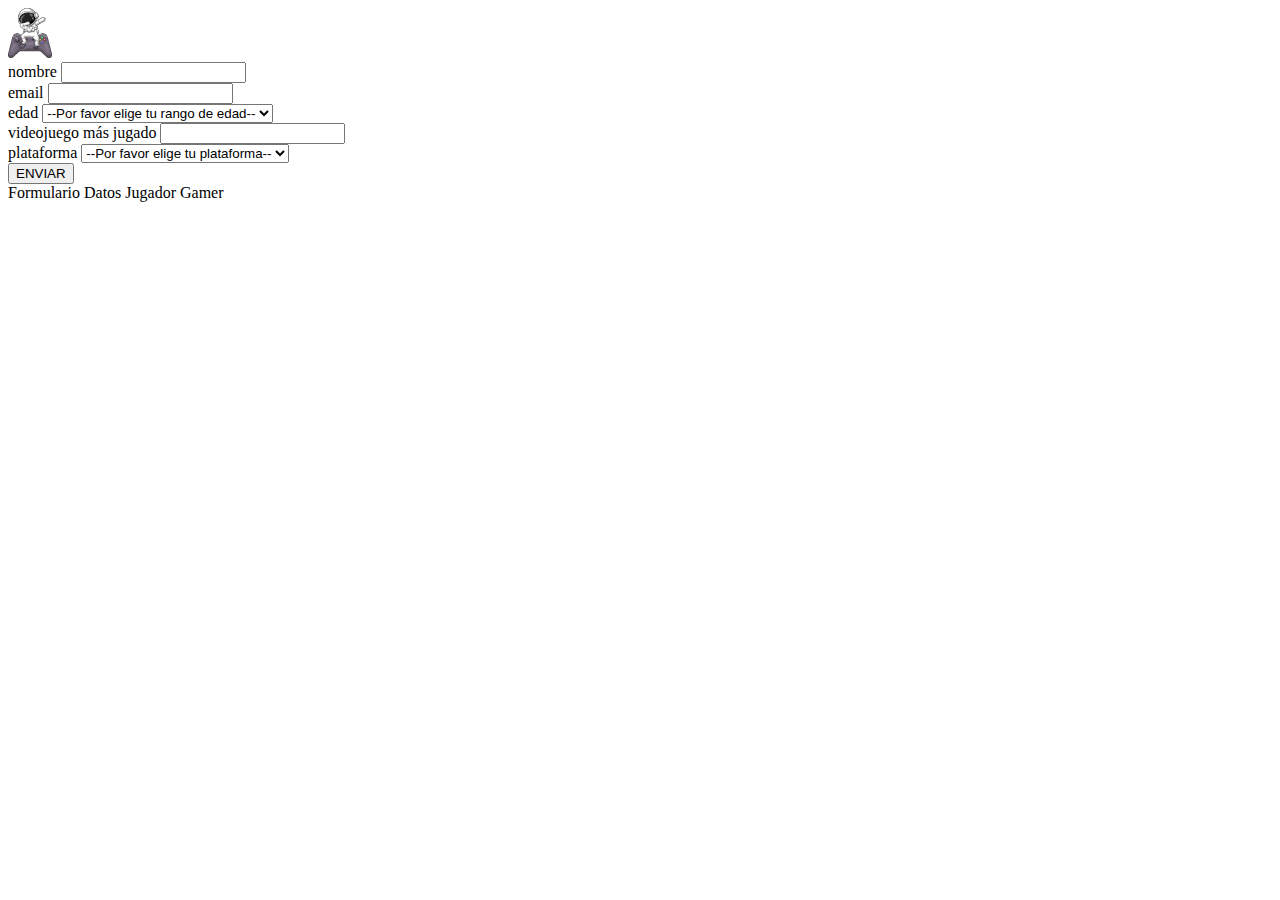
==== pruebas/capitulo2/index.html @ b94c2b21 "prueba c2v9" ====
<!DOCTYPE html>
<html lang="es">
<head>
    <meta charset="UTF-8">
    <meta http-equiv="X-UA-Compatible" content="IE=edge">
    <meta name="viewport" content="width=device-width, initial-scale=1.0">
    <title>Datos de Jugadores</title>
</head>
<body>
    <!-- CABECERA CON LOGO DEL FORMULARIO -->
    <header>
        <img src="./img/logo_50.png" alt="Imagen del logo de formulario">
    </header>
    <main>
        <article>
            <form action="#">
                    <div class="itemform">
                        <label for="nombre">nombre</label>
                        <input type="text" name="nombre" id="nombre">
                    </div>
                    <div class="itemform">
                        <label for="email">email</label>
                        <input type="email" name="email" id="email">
                    </div>
                    <div class="itemform">
                        <label for="edad">edad</label>
                        <select name="edad" id="edad">
                            <option value="">--Por favor elige tu rango de edad--</option>
                            <option value="1">18-20</option>
                            <option value="2">20-25</option>
                            <option value="3">25-30</option>
                            <option value="4">30-35</option>
                            <option value="5">35-45</option>
                            <option value="6">45-55</option>
                            <option value="7">55-70</option>
                            <option value="8">>70</option>
                        </select>
                    </div>
                    <div class="itemform">
                        <label for="videojuego">videojuego más jugado</label>
                        <input type="videojuego" name="videojuego" id="videojuego">
                    </div>
                    <div class="itemform">
                        <label for="plataforma">plataforma</label>
                        <select name="plataforma" id="plataforma">
                            <option value="">--Por favor elige tu plataforma--</option>
                            <option value="1">playstation</option>
                            <option value="2">xbox</option>
                            <option value="3">nintendo</option>
                            <option value="4">pc</option>
                            <option value="5">movil</option>
                        </select>
                    </div>
                    <div class="itemform">
                        <input type="submit" value="ENVIAR">
                    </div>
            </form>
        </article>
    </main>
    <footer>
        <div>Formulario Datos Jugador Gamer</div>
    </footer>
</body>
</html>
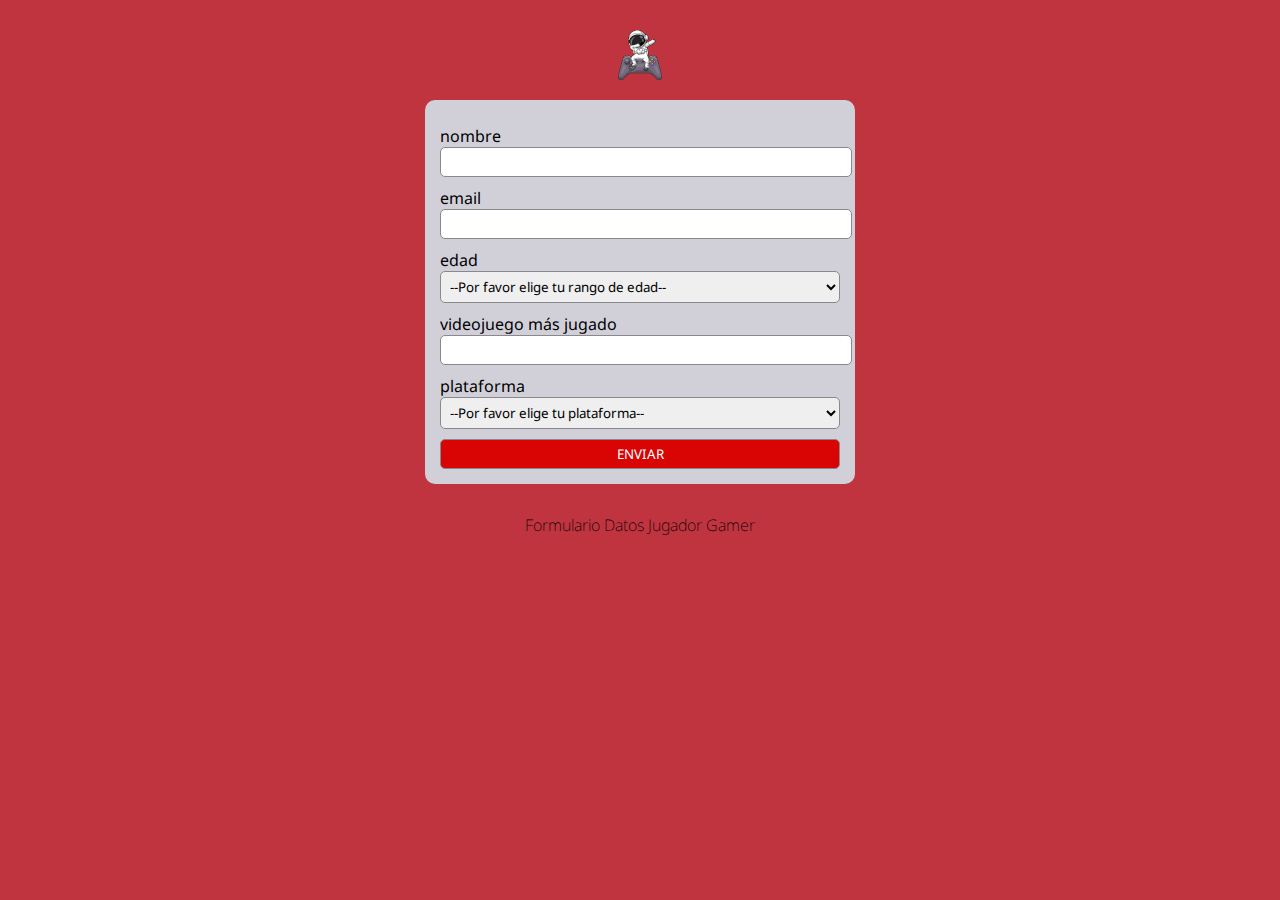
==== commit c61ec029: "Ejemplo JS gato" ====
--- a/pruebas/capitulo2/index.html
+++ b/pruebas/capitulo2/index.html
@@ -5,6 +5,10 @@
     <meta http-equiv="X-UA-Compatible" content="IE=edge">
     <meta name="viewport" content="width=device-width, initial-scale=1.0">
     <title>Datos de Jugadores</title>
+    <link rel="preconnect" href="https://fonts.googleapis.com">
+    <link rel="preconnect" href="https://fonts.gstatic.com" crossorigin>
+    <link href="https://fonts.googleapis.com/css2?family=Noto+Sans:wght@100;200;400&family=Poppins:wght@100;200;300&display=swap" rel="stylesheet">
+    <link rel="stylesheet" href="./css/estilos.css">
 </head>
 <body>
     <!-- CABECERA CON LOGO DEL FORMULARIO -->
--- a/pruebas/capitulo2/css/estilos.css
+++ b/pruebas/capitulo2/css/estilos.css
@@ -0,0 +1,39 @@
+body{
+    background-color: #BF343F;
+    font-family: 'Noto Sans', sans-serif;
+}
+header,footer{
+    text-align: center;
+    width: 400px;
+    margin: 30px auto 0px auto;
+    font-weight: 200;
+}
+main{
+    background-color: #D1D0D9;
+    width: 400px;
+    margin: 15px auto 0px auto;
+    padding: 15px;
+    border-radius: 10px;
+}
+form{
+    display:flex;
+    flex-direction: column;
+}
+label{
+    display: block;
+}
+input, select{
+    width:100%;
+    border-radius: 5px;
+    border: 1px solid #89888C;
+    font-family: 'Noto Sans', sans-serif;
+    padding: 5px;
+}
+input[type="submit"]{
+    background-color: #D90404;
+    color: white;
+}
+/*Seleccion de clases*/
+.itemform{
+    margin-top: 10px;
+}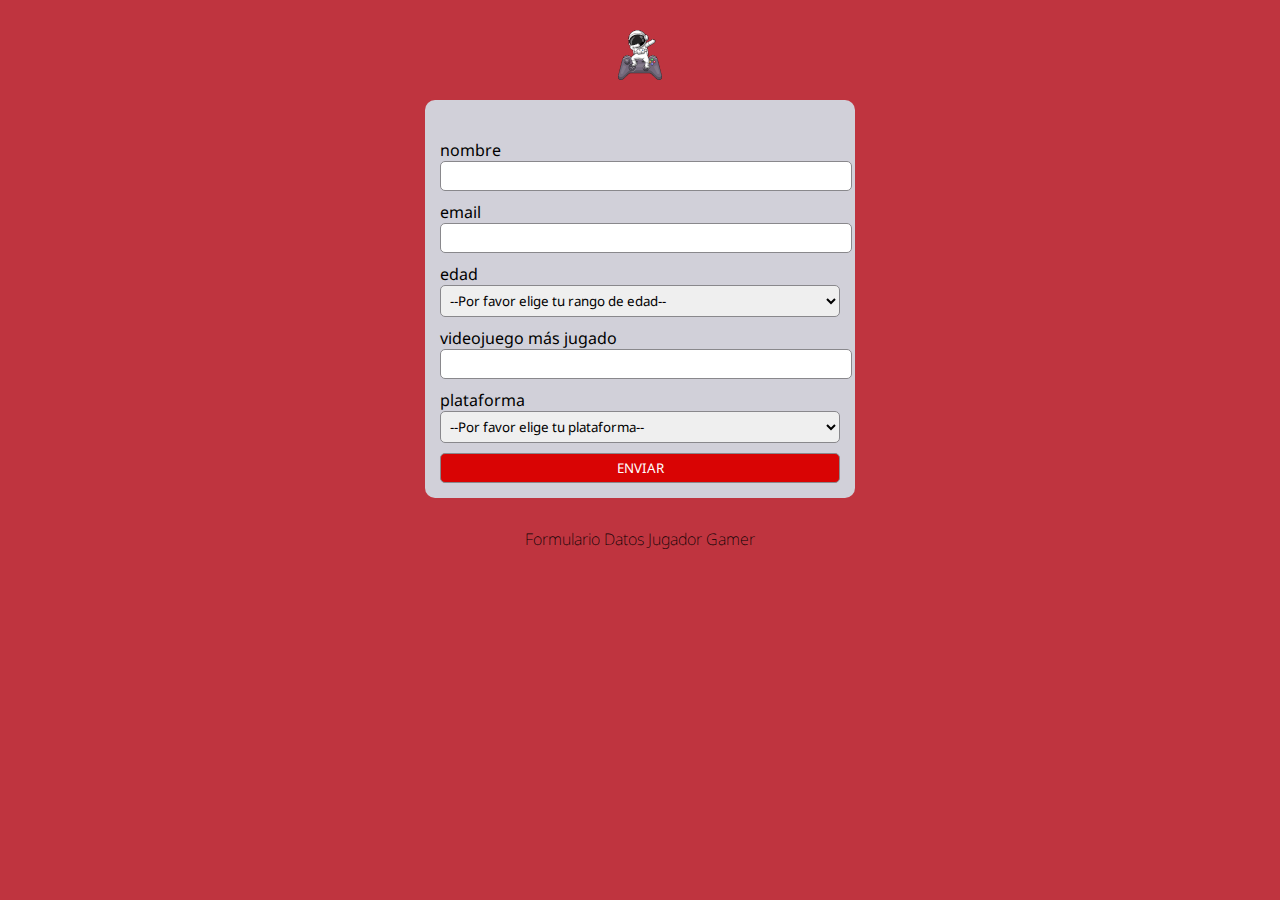
==== commit fd8eea3c: "Error para form gamer" ====
--- a/pruebas/capitulo2/index.html
+++ b/pruebas/capitulo2/index.html
@@ -17,7 +17,10 @@
     </header>
     <main>
         <article>
-            <form action="#">
+            <div>
+                <p id="error"></p>
+            </div>
+            <form action="#"  id="formEntrada">
                     <div class="itemform">
                         <label for="nombre">nombre</label>
                         <input type="text" name="nombre" id="nombre">
@@ -29,7 +32,7 @@
                     <div class="itemform">
                         <label for="edad">edad</label>
                         <select name="edad" id="edad">
-                            <option value="">--Por favor elige tu rango de edad--</option>
+                            <option value="0">--Por favor elige tu rango de edad--</option>
                             <option value="1">18-20</option>
                             <option value="2">20-25</option>
                             <option value="3">25-30</option>
@@ -47,7 +50,7 @@
                     <div class="itemform">
                         <label for="plataforma">plataforma</label>
                         <select name="plataforma" id="plataforma">
-                            <option value="">--Por favor elige tu plataforma--</option>
+                            <option value="0">--Por favor elige tu plataforma--</option>
                             <option value="1">playstation</option>
                             <option value="2">xbox</option>
                             <option value="3">nintendo</option>
@@ -64,5 +67,7 @@
     <footer>
         <div>Formulario Datos Jugador Gamer</div>
     </footer>
+    <!-- EL CODIGO JS-->
+    <script src="./js/app.js"></script>
 </body>
 </html>--- a/pruebas/capitulo2/css/estilos.css
+++ b/pruebas/capitulo2/css/estilos.css
@@ -33,6 +33,11 @@
     background-color: #D90404;
     color: white;
 }
+p{
+    color:#fd0c49;
+    font-weight: 400;
+    font-size: 14px;
+}
 /*Seleccion de clases*/
 .itemform{
     margin-top: 10px;
